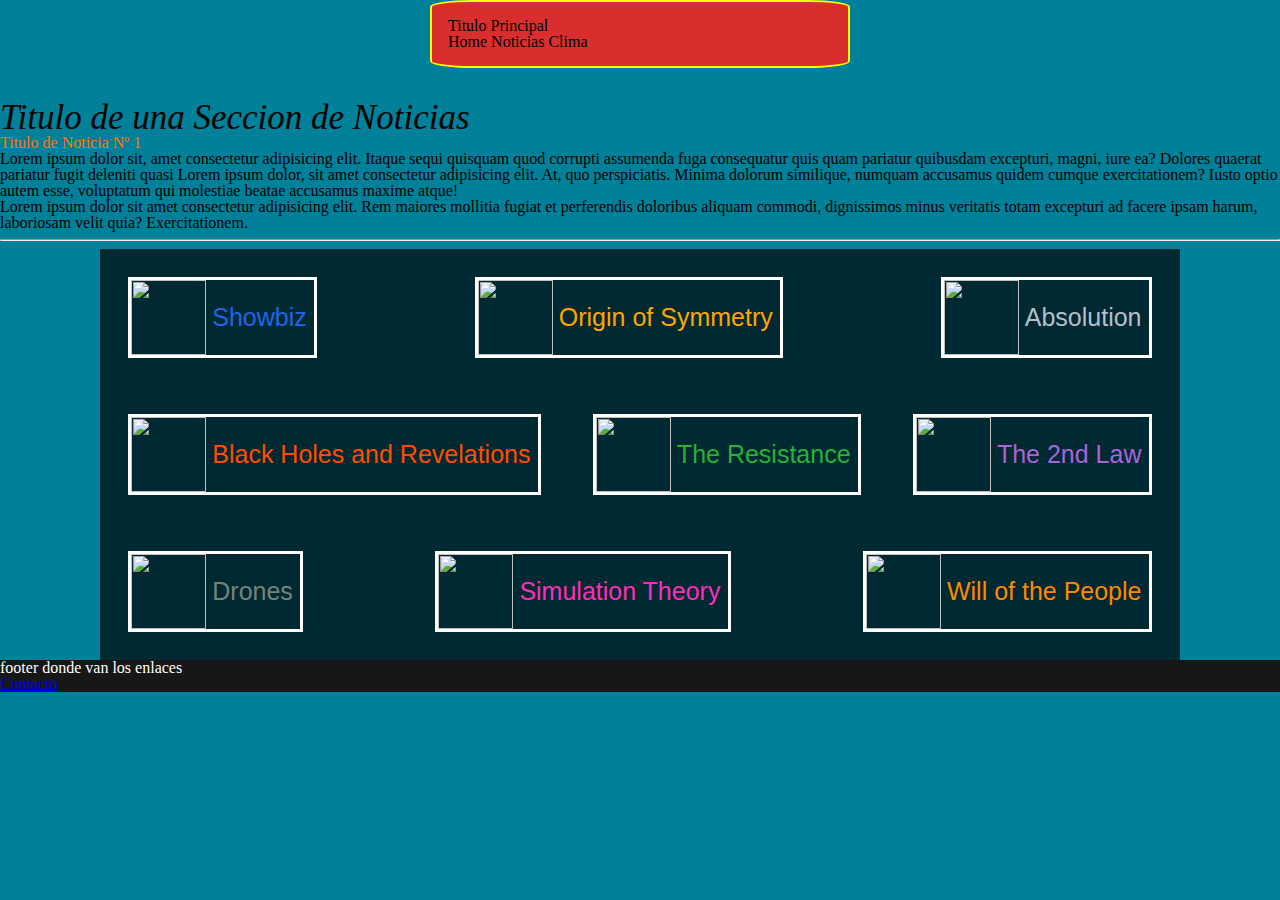
==== Clase 4/2_index.html @ 85984502 "HomeWork C4" ====
<!DOCTYPE html>
<html lang="es">

<head>
    <meta charset="UTF-8">
    <meta name="viewport" content="width=device-width, initial-scale=1.0">
    <link rel="stylesheet" type="text/css" href="./2_estilos.css" />
    <link rel="stylesheet" type="text/css" href="./reset.css" />
    <title>Mi página web</title>
</head>

<body>
    <header>
        <div id="tituloPrincipal">
            <h1>Titulo Principal</h1>

            <span>Home</span>
            <span>Noticias</span>
            <span>Clima</span>
        </div>
    </header>

    <main>
        <section>
            <h2 class="titulo" id="Noticias">Titulo de una Seccion de Noticias</h2>

            <article>
                <h3>Titulo de Noticia Nº 1</h3>

                <div>
                    <p>Lorem ipsum dolor sit, amet consectetur adipisicing elit. Itaque sequi quisquam quod corrupti
                        assumenda fuga consequatur quis quam pariatur quibusdam excepturi, magni, iure ea? Dolores
                        quaerat pariatur fugit deleniti quasi Lorem ipsum dolor, sit amet consectetur adipisicing elit.
                        At, quo perspiciatis. Minima dolorum similique, numquam accusamus quidem cumque exercitationem?
                        Iusto optio autem esse, voluptatum qui molestiae beatae accusamus maxime atque!
                    </p>
                    <p>Lorem ipsum dolor sit amet consectetur adipisicing elit. Rem maiores mollitia fugiat et
                        perferendis doloribus aliquam commodi, dignissimos minus veritatis totam excepturi ad facere
                        ipsam harum, laboriosam velit quia? Exercitationem.</p>
                </div>

                <h3></h3>
                <hr />
            </article>

            <article>
                <div class="contenedor">
                    <div id="Showbiz" class="cards">
                        <img src="../../../../../Downloads/Muse_-_Showbiz.jpg" class="caratula">
                        Showbiz
                    </div>
                    <div id="Origin_Of_Symmetry" class="cards">
                        <img src="../../../../../Downloads/Origin_Of_Symmetry.jpg" class="caratula">
                        Origin of Symmetry
                    </div>
                    <div id="Absolution" class="cards">
                        <img src="../../../../../Downloads/Absolution.jpg" class="caratula">
                        Absolution
                    </div>
                    </ol>
                </div>
            </article>

            <article>
                <div class="contenedor">
                    <div id="Black_Holes_And_Revelations" class="cards">
                        <img src="../../../../../Downloads/Black_Holes_And_Revelations.jpg" class="caratula">
                            Black Holes and Revelations
                    </div>
                    <div id="The_Resistance" class="cards">
                        <img src="../../../../../Downloads/The_Resistance.jpg" class="caratula">
                        The Resistance
                    </div>
                    <div id="The_2nd_Law" class="cards">
                        <img src="../../../../../Downloads/The_2nd_Law.jpg" class="caratula">
                        The 2nd Law
                    </div>
                </div>
            </article>

            <article>
                <div class="contenedor">
                    <div id="Drones" class="cards">
                        <img src="../../../../../Downloads/DronesArt.jpg" class="caratula">
                        Drones
                    </div>
                    <div id="Simulation_Theory" class="cards">
                        <img src="../../../../../Downloads/Simulation_theory_cover_art.jpg" class="caratula">
                        Simulation Theory
                    </div>
                    <div id="Will_of_the_People" class="cards">
                        <img src="../../../../../Downloads/WOTP_Art.jpg" class="caratula">
                        Will of the People
                    </div>
                </div>
            </article>
        </section>
    </main>

    <footer>
        <p>footer donde van los enlaces</p>
        <a href="../Clase 3/contacto.html">Contacto</a>
    </footer>
</body>

</html>
---- Clase 4/2_estilos.css ----
body {
    font-family: 'Arial', sans-serif; /* no se por que no me cambia la tipografía en la página */
    background-color: rgb(0, 128, 153);
}

h3 {
    font-size: 2em;
    color: rgb(255, 119, 0);
}

footer {
    color: rgb(255, 255, 255);
    background-color: rgb(23, 23, 23);
    font-size: 0.5em;
}

.titulo {
    font-size: 1.3em;
    font-style: oblique;
}

.caratula {
    width: 75px;
    height: 75px;
}

.cards {
    border: 3px solid white;
    width: fit-content;
    padding: 0px 0.3em 0em 0px;
    display: flex;
    flex-direction: row;
    justify-content: center;
    justify-content: space-between;
    gap: 0.25em;
    align-items: center;
    font-family: 'Lucida Sans', 'Lucida Sans Regular', 'Lucida Grande', 'Lucida Sans Unicode', Geneva, Verdana, sans-serif;
    font-size: 25px;
}

.cards:hover {
    background-color: rgb(0, 0, 0);
    transition: 0.25s;
}

.contenedor {
    background-color: rgba(0, 0, 0, 0.678);
    margin: auto;
    width: 80vw;
    padding: 1.75em;
    display: flex;
    flex-direction: row;
    justify-content: center;
    justify-content: space-between;
}


#tituloPrincipal {
    background-color: rgb(218, 46, 46);
    border: 2px solid yellow;
    width: 30vw;
    margin: auto;
    padding: 1em;
    border-radius: 10%;
    margin-bottom: 2em;
}

#Noticias {
    font-size: 35px;
}

#Showbiz {
    color: rgb(29, 102, 229);
}

#Origin_Of_Symmetry {
    color: orange
}

#Absolution {
    color: rgb(181, 191, 204)
}

#Black_Holes_And_Revelations {
    color: rgb(255, 77, 0);

}

#The_Resistance {
    color: rgb(34, 179, 56);

}

#The_2nd_Law {
    color: rgb(169, 99, 219)
}

#Drones {
    color: rgb(115, 133, 123)
}

#Simulation_Theory {
    color: rgb(255, 45, 185)
}

#Will_of_the_People {
    color: rgb(255, 136, 0)
}
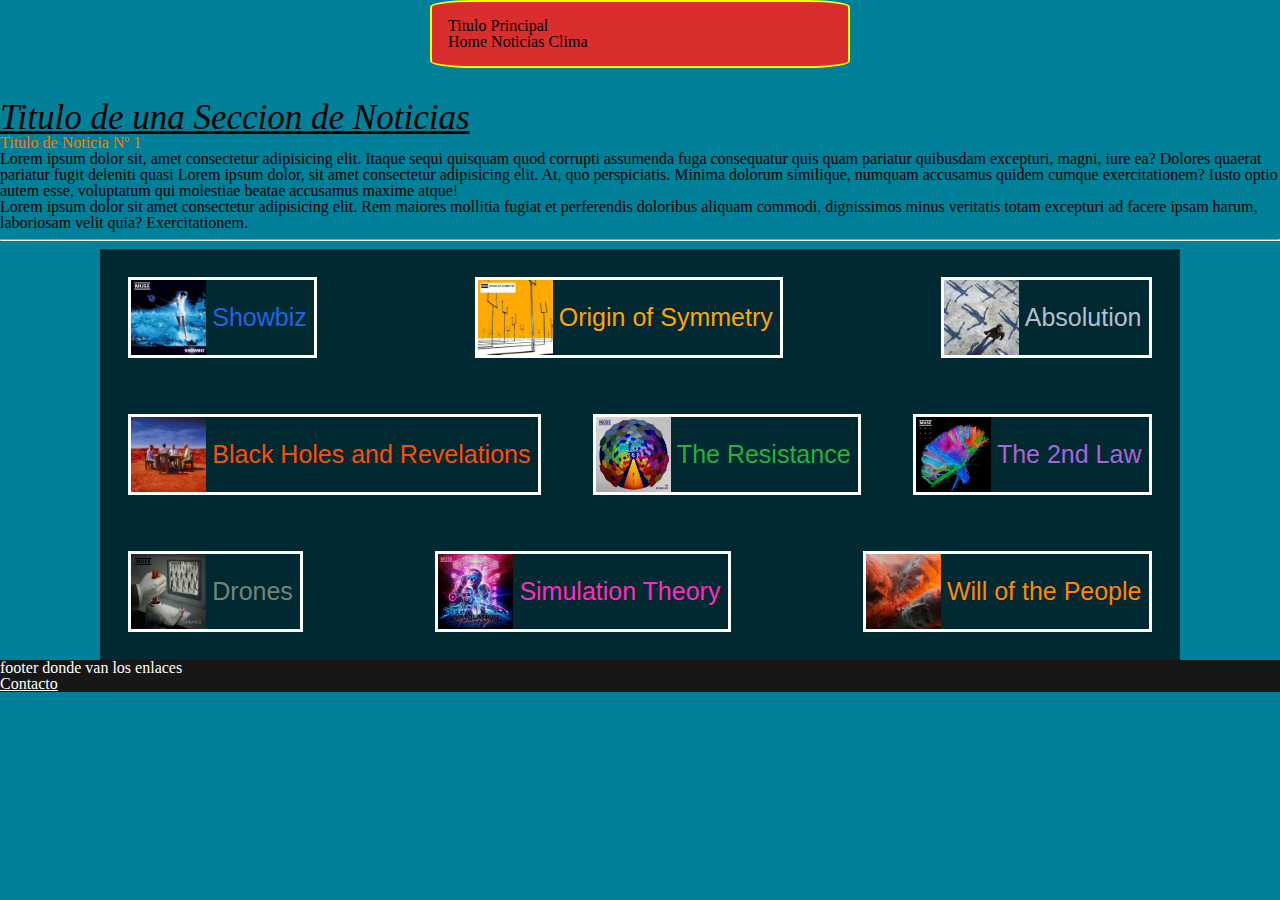
==== commit c19bfb29: "HomeWork C5" ====
--- a/Clase 4/2_index.html
+++ b/Clase 4/2_index.html
@@ -46,15 +46,15 @@
             <article>
                 <div class="contenedor">
                     <div id="Showbiz" class="cards">
-                        <img src="../../../../../Downloads/Muse_-_Showbiz.jpg" class="caratula">
+                        <img src="./Covers/Muse_-_Showbiz.jpg" class="caratula">
                         Showbiz
                     </div>
                     <div id="Origin_Of_Symmetry" class="cards">
-                        <img src="../../../../../Downloads/Origin_Of_Symmetry.jpg" class="caratula">
+                        <img src="./Covers/Origin_Of_Symmetry.jpg" class="caratula">
                         Origin of Symmetry
                     </div>
                     <div id="Absolution" class="cards">
-                        <img src="../../../../../Downloads/Absolution.jpg" class="caratula">
+                        <img src="./Covers/Absolution.jpg" class="caratula">
                         Absolution
                     </div>
                     </ol>
@@ -64,15 +64,15 @@
             <article>
                 <div class="contenedor">
                     <div id="Black_Holes_And_Revelations" class="cards">
-                        <img src="../../../../../Downloads/Black_Holes_And_Revelations.jpg" class="caratula">
+                        <img src="./Covers/Black_Holes_And_Revelations.jpg" class="caratula">
                             Black Holes and Revelations
                     </div>
                     <div id="The_Resistance" class="cards">
-                        <img src="../../../../../Downloads/The_Resistance.jpg" class="caratula">
+                        <img src="./Covers/The_Resistance.jpg" class="caratula">
                         The Resistance
                     </div>
                     <div id="The_2nd_Law" class="cards">
-                        <img src="../../../../../Downloads/The_2nd_Law.jpg" class="caratula">
+                        <img src="./Covers/The_2nd_Law.jpg" class="caratula">
                         The 2nd Law
                     </div>
                 </div>
@@ -81,15 +81,15 @@
             <article>
                 <div class="contenedor">
                     <div id="Drones" class="cards">
-                        <img src="../../../../../Downloads/DronesArt.jpg" class="caratula">
+                        <img src="./Covers/DronesArt.jpg" class="caratula">
                         Drones
                     </div>
                     <div id="Simulation_Theory" class="cards">
-                        <img src="../../../../../Downloads/Simulation_theory_cover_art.jpg" class="caratula">
+                        <img src="./Covers/Simulation_theory_cover_art.jpg" class="caratula">
                         Simulation Theory
                     </div>
                     <div id="Will_of_the_People" class="cards">
-                        <img src="../../../../../Downloads/WOTP_Art.jpg" class="caratula">
+                        <img src="./Covers/WOTP_Art.jpg" class="caratula">
                         Will of the People
                     </div>
                 </div>
--- a/Clase 4/2_estilos.css
+++ b/Clase 4/2_estilos.css
@@ -1,5 +1,6 @@
 body {
-    font-family: 'Arial', sans-serif; /* no se por que no me cambia la tipografía en la página */
+    font-family: 'Arial', sans-serif;
+    /* no se por que no me cambia la tipografía en la página */
     background-color: rgb(0, 128, 153);
 }
 
@@ -14,8 +15,18 @@
     font-size: 0.5em;
 }
 
+a{
+    color: white;
+}
+
+a:hover{
+    color: rgb(255, 119, 0);
+    text-decoration: none;
+}
+
 .titulo {
     font-size: 1.3em;
+    text-decoration:underline;
     font-style: oblique;
 }
 
